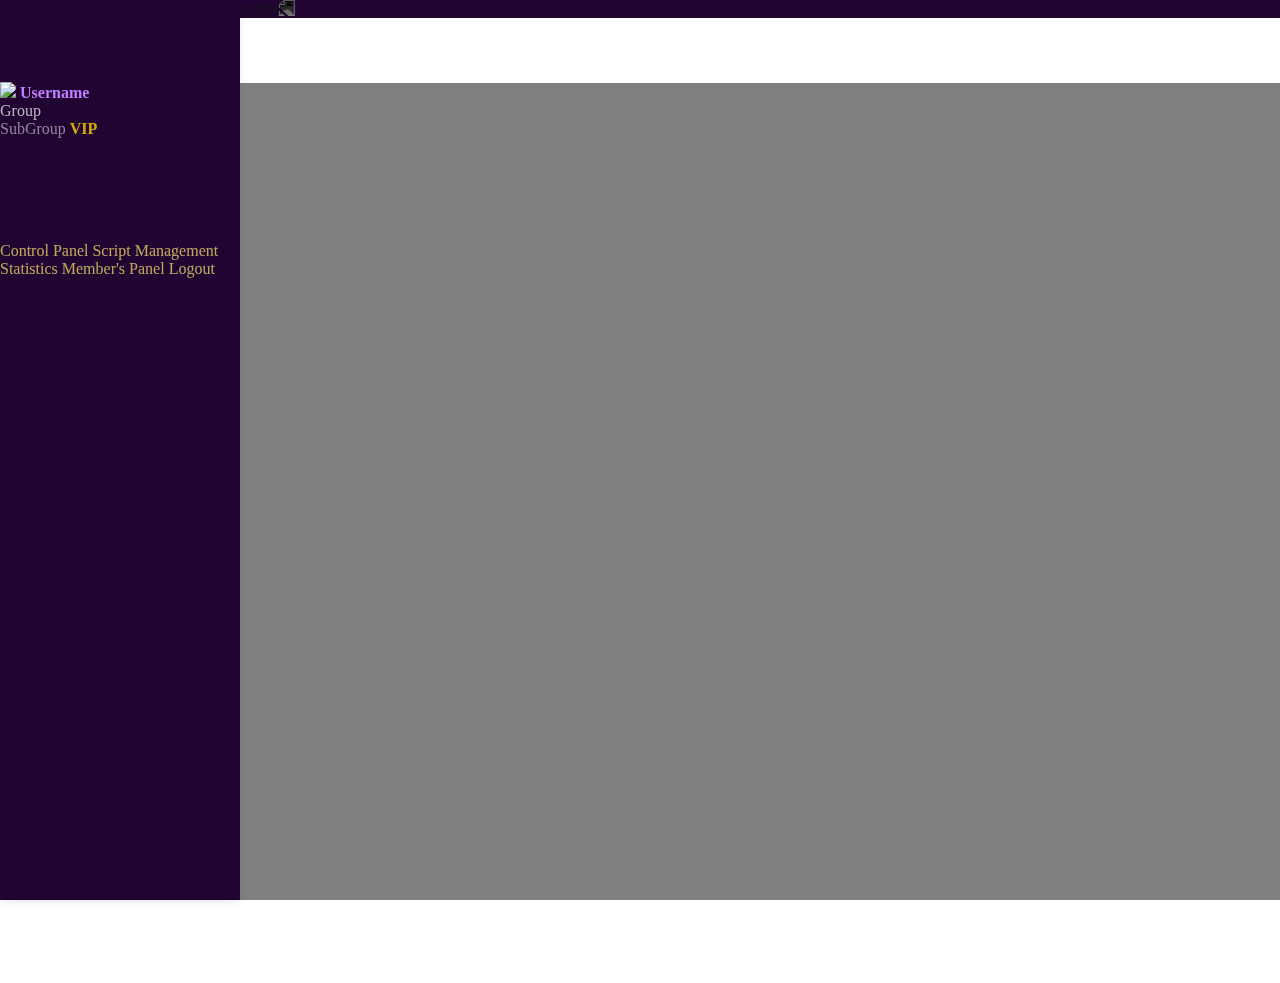
==== src/pages/console.html @ 8271b19d "Add files via upload" ====
<!--
    @title
        Project Pegasus
    @author
        d4nny - https://fantasy.cat/forums/index.php?members/d4nny.8927/
    @notes
        Be aware that some of these settings are be hardcoded. I also have no idea what I am doing :D
-->



<!DOCTYPE html>
<html lang="en">

<head>
    <!--Meta-->
    <title>Console | Project Pegasus</title>
    <link rel="icon" type="image/x-icon" href="../../assets/favicon.ico">
    <meta charset="UTF-8">
    <meta http-equiv="X-UA-Compatible" content="IE=edge">
    <meta name="viewport" content="width=device-width, initial-scale=1.0">

    <!--Scripts-->
    <script src="https://cdn.jsdelivr.net/npm/jquery@3.6.0/dist/jquery.min.js"></script>
    <script src="https://code.jquery.com/ui/1.13.1/jquery-ui.min.js"
        integrity="sha256-eTyxS0rkjpLEo16uXTS0uVCS4815lc40K2iVpWDvdSY=" crossorigin="anonymous"></script>
    <script src="https://cdn.jsdelivr.net/npm/bootstrap@5.0.2/dist/js/bootstrap.bundle.min.js"
        integrity="sha384-MrcW6ZMFYlzcLA8Nl+NtUVF0sA7MsXsP1UyJoMp4YLEuNSfAP+JcXn/tWtIaxVXM" crossorigin="anonymous">
    </script>
    <script src="https://unpkg.com/jquery.terminal/js/jquery.terminal.min.js"></script>
    <script src="https://cdn.jsdelivr.net/npm/jquery.terminal/js/ascii_table.js"></script>
  
    

    <script src="../../../js/fantasy.constellation.js"></script>
    <script src="../JS/constellation.js"></script>
    <script src="../JS/main.js"></script>
    <script src="../JS/console.js"></script>


    <!--Style-->
    <link rel="stylesheet" href="https://stackpath.bootstrapcdn.com/font-awesome/4.7.0/css/font-awesome.min.css">
    <link rel="stylesheet" href="https://unpkg.com/jquery.terminal/css/jquery.terminal.min.css" />
    <link rel="stylesheet" href="../css/menu.css">
    <link rel="stylesheet" href="../css/console.css">
    <link href="https://cdn.jsdelivr.net/npm/bootstrap@5.0.2/dist/css/bootstrap.min.css" rel="stylesheet"
        integrity="sha384-EVSTQN3/azprG1Anm3QDgpJLIm9Nao0Yz1ztcQTwFspd3yD65VohhpuuCOmLASjC" crossorigin="anonymous">

</head>






<body>
    <!--Main Navigation-->
    <header>
        <!-- Navbar -->
        <nav class="navbar navbar-expand-sm fixed-top">
            <div class="container-fluid">
                <a class="navbar-brand" href="#"><img style="width:40px;" class="logo rounded-pill"
                        src="https://i.imgur.com/EXtpDmr.png" alt="https://www.flaticon.com/authors/iconmark"></a>
                <ul id="controlBtns" hidden class="navbar-nav mx-auto">
                    <li class="nav-item">
                        <a class="nav-link" id="start_button" onclick="start_constellation()"
                            title="Start fantasy.constellation - Calibrate"><img
                                src="https://64.media.tumblr.com/1a4bad47e30b8e584251616f5ff4f0b4/284a3aef4dd92fd1-d6/s250x400/506462491e04d097a26b10e675c7ee57beaf6f71.png"></a>
                    </li>
                    <li class="nav-item">
                        <a class="nav-link" id="hwid_spoofer" onclick="fantasy_cmd(this, 'hwid_spoofer')"
                            title="HWID Spoofer/Trust Factor Eraser"><img
                                src="https://64.media.tumblr.com/8d37476f87ec234bf0f3be980c9aa2db/284a3aef4dd92fd1-5f/s250x400/0c3053a4f835ff151e5bdc18e4a29c727f13b130.png"></a>
                    </li>
                    <li class="nav-item">
                        <a class="nav-link" id="exit_button"
                            onclick="fantasy_cmd(this, 'exit'); $('#controlBtns').prop('hidden', true);"
                            title="Exit"><img
                                src="https://64.media.tumblr.com/22477a3135fd360e7098cd8d194bc743/284a3aef4dd92fd1-f3/s250x400/b48912068de6e33b633e253151c441fa35dedc90.png"></a>
                    </li>
                    <li class="nav-item">
                        <a class="nav-link" id="reload_scripts" onclick="fantasy_cmd(this, 'reload_scripts')"
                            title="Reload Lua Scripts"><img
                                src="https://64.media.tumblr.com/2963d5020ca68e3e76e85d61c418e428/284a3aef4dd92fd1-2a/s400x600/aa61fdc257810f431a22caf898fa011e4847ed03.png"></a>
                    </li>
                    <li class="nav-item">
                        <a class="nav-link" id="load_config" onclick="fantasy_cmd(this, 'load')"
                            title="Load Configuration"><img
                                src="https://64.media.tumblr.com/da711c2e708ab5fddc83b66757d85c2d/a66385f23c7bff8c-b5/s540x810/f5acdc9189ee2f188fc8baaa15e5c9d64850d1cf.png"></a>
                    </li>
                    <li class="nav-item">
                        <a class="nav-link" id="save_config" onclick="fantasy_cmd(this, 'save')"
                            title="Save Configuration"><img
                                src="https://64.media.tumblr.com/1782a6b1e63f9efeb2f438b95b5ce242/284a3aef4dd92fd1-e1/s540x810/050ed8b180b9f68698a0b852b6392790753300d5.png"></a>
                    </li>
                </ul>
            </div>
        </nav>



        <!-- Sidebar -->
        <nav id="sidebarMenu" class="collapse d-lg-block sidebar collapse">
            <div class="position-sticky">
                <div style="padding-top: 1rem; height: 10rem;" class="text-center container-fluid">
                    <a id="userProfile" href="#" class="text-decoration-none">
                        <img id="userAvatar" style="width:90px;" class="mx-auto d-block navbar-brand rounded-pill"
                            src="https://i.imgur.com/VTAeGDp.png">
                        <strong id="forumUsername" class="username--style6 username">Username</strong><br>
                        <span id="forumGroup" style="color: rgba(254,254,254,0.7);">Group</span><br>
                        <span id="forumSubGroup" style="color: rgba(254,254,254,0.5);">SubGroup</span>
                        <span id="forumGroupVIP" style="display: hidden; color: rgba(255,215,0, 0.8); font-weight: 600;">VIP</span>

                    </a>
                </div>
                <div class="selection list-group mt-5">
                    <a href="menu.html" class="hover text-decoration-none text-white-50 py-3" aria-current="true">
                        <i class="fas fa-tachometer-alt fa-fw me-3"></i><span>Control Panel</span>
                    </a>
                    <a href="scripts.html" class="hover text-decoration-none text-white-50 py-3">
                        <i class="fas fa-chart-area fa-fw me-3"></i><span>Script Management</span>
                    </a>
                    <a href="stats.html" class="hover text-decoration-none text-white-50 py-3">
                        <i class="fas fa-chart-area fa-fw me-3"></i><span>Statistics</span>
                    </a>
                    <a href="console.html" class="hover text-decoration-none text-white-50 py-3">
                        <i class="fas fa-chart-area fa-fw me-3"></i><span>Member's Panel</span>
                    </a>
                    <a onclick="logout();" href="#" class="hover text-decoration-none text-white-50 py-3">
                        <i class="fas fa-chart-area fa-fw me-3"></i><span>Logout</span>
                    </a>
                </div>
            </div>
        </nav>
    </header>




    <!--Main layout-->
    <main class="content-wrapper" style="margin-top: 65px;">
        <div class="container">
            <div id="cOutput" class="content">
                
            </div>
            <template id="greetings">
                 _____           _           _     _____                                          __       __      ___  
                |  __ \         (_)         | |   |  __ \                                        /_ |     /_ |    / _ \ 
                | |__) | __ ___  _  ___  ___| |_  | |__) |__  __ _  __ _ ___ _   _ ___   __   __  | |      | |   | | | |
                |  ___/ '__/ _ \| |/ _ \/ __| __| |  ___/ _ \/ _` |/ _` / __| | | / __|  \ \ / /  | |      | |   | | | |
                | |   | | | (_) | |  __/ (__| |_  | |  |  __/ (_| | (_| \__ \ |_| \__ \   \ V /   | |  _   | |_  | |_| |
                |_|   |_|  \___/| |\___|\___|\__| |_|   \___|\__, |\__,_|___/\__,_|___/    \_/    |_| (_)  |_(_)  \___/ 
                               _/ |                           __/ |                                                     
                              |__/                           |___/                                                                                                         
            </template>



        </div>
    </main>
</body>

</html>
---- src/css/menu.css ----
html, body {
  margin: 0; 
  height: 100%; 
  overflow-x: hidden; 
  overflow-y: auto;
}
body {
  color: rgba(254,254,254,0.8);
}
a{
  cursor:pointer;
}

.content-box {
  color: rgba(224,224,224,0.8);
  background: rgba(72, 25, 99, 0.3);
  width: max-content;
  padding: 10px;
  border-radius: 5px;
  border: 1px solid rgba(254,254,254,0.3);
  margin: 5px;
  position: absolute;
}

.content-box a {
  text-decoration: none;
  color: coral;
}
.container {
  position: relative;
  display: flex;
  color: white;
  height: 100vh;
}

.logo {
  -webkit-transform: scaleX(-1);
  transform: scaleX(-1);
  -webkit-filter: grayscale(1) invert(1);
  filter: grayscale(1) invert(1);
}
.navbar-nav img {
  -webkit-transform: scaleX(-1);
  transform: scaleX(-1);
  -webkit-filter: grayscale(1) invert(1);
  filter: grayscale(1) invert(1);
  width: 25px;
}
.navbar-nav > li{
  padding-right:30px;
}
#gameMenu {
  position: absolute;
  top: 50%; right: 50%;
  transform: translate(50%,-50%);
}



.row a {
  height: 70px;
  border-radius: 8px;
  text-decoration: none;
  text-align: center;
  line-height: 70px;
  font-size: 25px;
  background-color: rgb(33, 4, 50);
  font-weight: 600;
  
}
.row a:hover{
  background-color: #b40096;
} 
.skip {
  height: 70px;
  text-decoration: none;
  text-align: center;
  line-height: 45px;
  font-weight: 300 !important;
  font-size: 16px !important;
  background-color: transparent !important;
  cursor: pointer;
}

.content-wrapper {
  background-image: url(https://i.imgur.com/KvMqkHP.jpeg);
  background-size: cover;
  height: 100vh;
  background-repeat: no-repeat;
  background-position: center center;
  background-color: grey;
}
.navbar .nav-link {
  color: rgba(254,254,254,0.5);
}
.navbar .nav-link:hover {
  color: rgba(254,254,254);
}
@media (min-width: 991.98px) {
  main {
    padding-left: 240px;
  }
}

.navbar {
  z-index: 601;
  background-color: rgb(33, 4, 50);
}


.sidebar {
  background-color: rgb(33, 4, 50);
  position: fixed;
  top: 0;
  bottom: 0;
  left: 0;
  padding: 66px 0 0;
  box-shadow: 0 2px 5px 0 rgb(0 0 0 / 5%), 0 2px 10px 0 rgb(0 0 0 / 5%);
  width: 240px;
  z-index: 600;
}

.sidebar .hover:hover {
  color: #fbfbfb !important;
}

@media (max-width: 991.98px) {
  .sidebar {
    width: 100%;
  }
}

.sidebar-sticky {
  position: relative;
  top: 0;
  height: calc(100vh - 48px);
  padding-top: 0.5rem;
  overflow-x: hidden;
  overflow-y: auto;
}

a {
  text-decoration: none;
  color: rgba(255, 241, 111, 0.699);
}

input, button {
  border-radius: 5px;
  margin-bottom: 5px;
  color: rgba(255, 255, 255, 0.8);
  border: 1px solid rgba(254,254,254,0.3);
  background-color: rgba(53, 18, 73, 0.5);
}

input[type=checkbox]:checked {
  background: rgba(53, 18, 73, 0.3) !important;
  color: rgba(33, 4, 50, 0.9);
}


::-webkit-scrollbar {
  width: 5px;
}

::-webkit-scrollbar-track {
  box-shadow: inset 0 0 5px rgba(33, 4, 50, 0.9); 
  border-radius: 10px;
}
 
::-webkit-scrollbar-thumb {
  background:rgba(33, 4, 50, 0.9); 
  border-radius: 10px;
}

::-webkit-scrollbar-thumb:hover {
  background: rgba(33, 4, 50, 0.9); 
}

.username--banned {
  text-decoration: line-through
}

.username--style2 {
  color: #00FF00
}

.username--style3 {
  color: #e74c3c;
}

.username--style4 {
  color: mediumpurple;
}

.username--style6 {
  color: #bf80ff;
}

.username--style18 {
  color: green;
  -webkit-text-fill-color: transparent;
  background: -webkit-linear-gradient(transparent, transparent), url(https://media3.giphy.com/media/RGdmZ4EiSGJbXrUIsP/giphy.gif?cid=ecf05e47tm5p4hhlotzs89p77q2zzygvxcs06roc6pqpcgm6&rid=giphy.gif&ct=g) repeat;
  background: -o-linear-gradient(transparent, transparent);
  -webkit-background-clip: text;
  border: none;
  font-size: 1.0em
}

.username--style25 {
  color: blue;
  -webkit-text-fill-color: transparent;
  background: -webkit-linear-gradient(transparent, transparent), url(https://media1.giphy.com/media/dB66K4Kywc8gPVh6A7/giphy.gif?cid=790b7611bf8c977730c637e69732a3c18797606843c96a06&rid=giphy.gif&ct=g) repeat;
  background: -o-linear-gradient(transparent, transparent);
  -webkit-background-clip: text;
  border: none
}

.username--style28 {
  color: green;
  -webkit-text-fill-color: transparent;
  background: -webkit-linear-gradient(transparent, transparent), url(https://media.giphy.com/media/URZcG7uLd9h4s/giphy.gif) repeat;
  background: -o-linear-gradient(transparent, transparent);
  -webkit-background-clip: text;
  border: none;
  font-size: 1.0em
}

.username--style29 {
  color: red;
  -webkit-text-fill-color: transparent;
  background: -webkit-linear-gradient(transparent, transparent), url(https://fantasy.cat/members/images/glitter.gif) repeat;
  background: -o-linear-gradient(transparent, transparent);
  -webkit-background-clip: text;
  border: none;
  font-size: 1.0em
}

.username--style31 {
  color: #809fff
}

.userBanner {
  font-size: 75%;
  font-weight: 400;
  font-style: normal;
  padding: 1px 15px;
  border: 1px solid transparent;
  border-radius: 2px;
  text-align: center;
  display: inline-block
}

.userBanner strong {
  font-weight: inherit
}

.userBanner.userBanner--hidden {
  background: none;
  border: none;
  box-shadow: none
}

.userBanner.userBanner--staff,
.userBanner.userBanner--primary {
  color: #dbdaea;
  background: #202038;
  border-color: #333358
}

.userBanner.userBanner--accent {
  color: #fff;
  background: rgba(69, 67, 117, 0.9);
  border-color: rgba(88, 85, 149, 0.9)
}
---- src/css/console.css ----
body, html{
    overflow: hidden;
}

.terminal {
    width: 100% !important;
    height: 90% !important;
    border: 1px solid rgba(254,254,254,0.4);
    border-radius: 5px;
    background-color: rgba(29, 29, 29, 0.6);
}

.cmd, .cmd div, .cmd span[data-text]:not(.cmd-inverted):not(.token):not(.emoji), .terminal-output>:not(.raw) a, .terminal-output>:not(.raw) div, .terminal-output>:not(.raw) span[data-text]:not(.token):not(.inverted):not(.terminal-inverted):not(.cmd-inverted):not(.terminal-error):not(.emoji), .terminal.external [data-text]{
    background: transparent;
}

.content {
    margin-top: 5px;
    width: 100%;
}
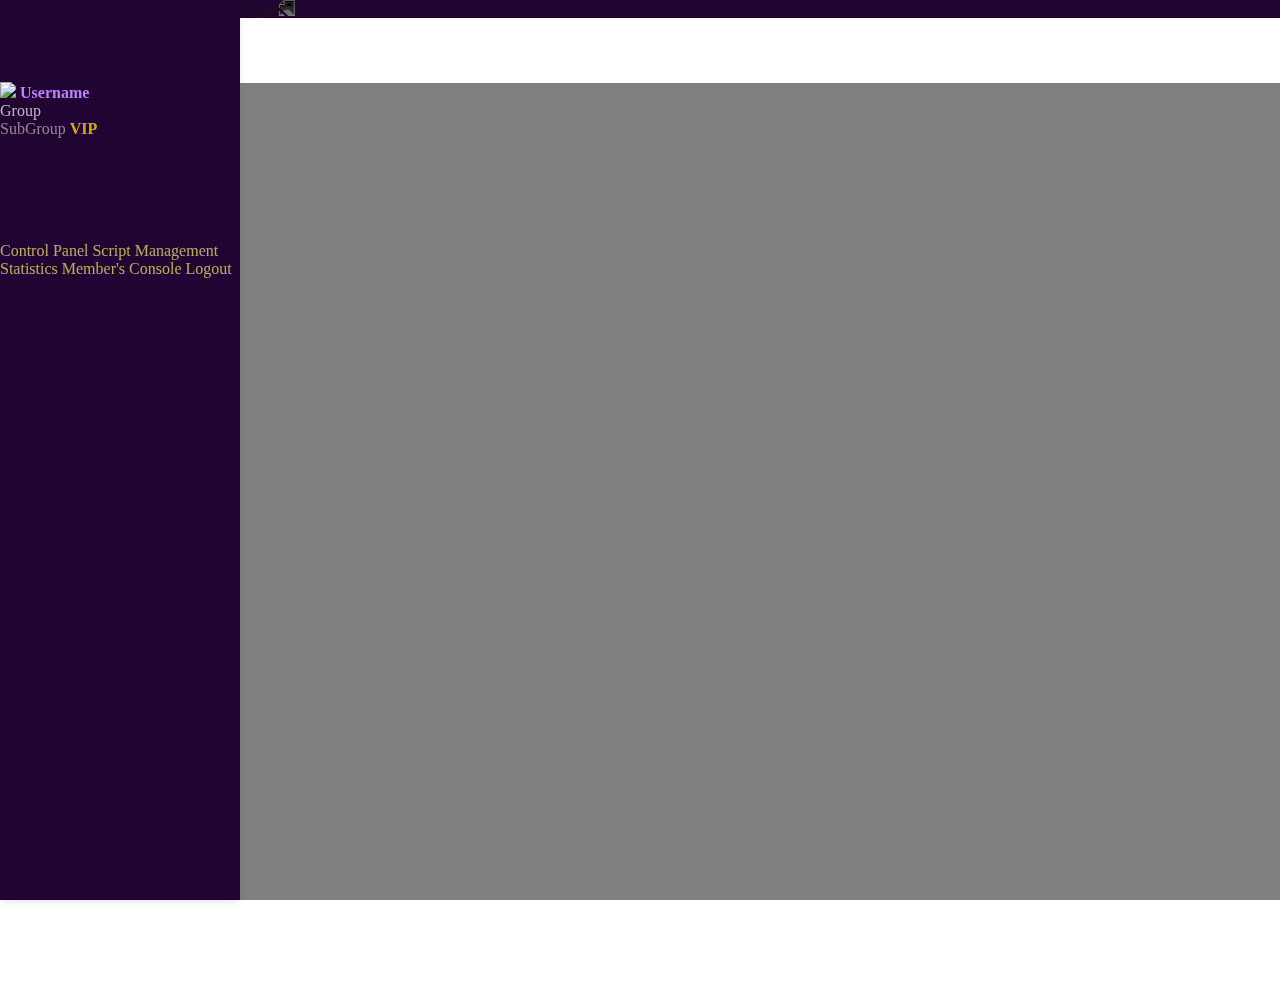
==== commit 7aaebdf5: "Add files via upload" ====
--- a/src/pages/console.html
+++ b/src/pages/console.html
@@ -32,7 +32,7 @@
   
     
 
-    <script src="../../../js/fantasy.constellation.js"></script>
+    <script src="../../js/fantasy.constellation.js"></script>
     <script src="../JS/constellation.js"></script>
     <script src="../JS/main.js"></script>
     <script src="../JS/console.js"></script>
@@ -124,7 +124,7 @@
                         <i class="fas fa-chart-area fa-fw me-3"></i><span>Statistics</span>
                     </a>
                     <a href="console.html" class="hover text-decoration-none text-white-50 py-3">
-                        <i class="fas fa-chart-area fa-fw me-3"></i><span>Member's Panel</span>
+                        <i class="fas fa-chart-area fa-fw me-3"></i><span>Member's Console</span>
                     </a>
                     <a onclick="logout();" href="#" class="hover text-decoration-none text-white-50 py-3">
                         <i class="fas fa-chart-area fa-fw me-3"></i><span>Logout</span>
@@ -144,14 +144,14 @@
                 
             </div>
             <template id="greetings">
-                 _____           _           _     _____                                          __       __      ___  
-                |  __ \         (_)         | |   |  __ \                                        /_ |     /_ |    / _ \ 
-                | |__) | __ ___  _  ___  ___| |_  | |__) |__  __ _  __ _ ___ _   _ ___   __   __  | |      | |   | | | |
-                |  ___/ '__/ _ \| |/ _ \/ __| __| |  ___/ _ \/ _` |/ _` / __| | | / __|  \ \ / /  | |      | |   | | | |
-                | |   | | | (_) | |  __/ (__| |_  | |  |  __/ (_| | (_| \__ \ |_| \__ \   \ V /   | |  _   | |_  | |_| |
-                |_|   |_|  \___/| |\___|\___|\__| |_|   \___|\__, |\__,_|___/\__,_|___/    \_/    |_| (_)  |_(_)  \___/ 
-                               _/ |                           __/ |                                                     
-                              |__/                           |___/                                                                                                         
+                 _____           _           _     _____                                      __   ___    ___  
+                |  __ \         (_)         | |   |  __ \                                    /_ | |__ \  / _ \ 
+                | |__) | __ ___  _  ___  ___| |_  | |__) |__  __ _  __ _ ___ _   _ ___  __   _| |    ) || | | |
+                |  ___/ '__/ _ \| |/ _ \/ __| __| |  ___/ _ \/ _` |/ _` / __| | | / __| \ \ / / |   / / | | | |
+                | |   | | | (_) | |  __/ (__| |_  | |  |  __/ (_| | (_| \__ \ |_| \__ \  \ V /| |_ / /_ | |_| |
+                |_|   |_|  \___/| |\___|\___|\__| |_|   \___|\__, |\__,_|___/\__,_|___/   \_/ |_(_)____(_)___/ 
+                               _/ |                           __/ |                                            
+                              |__/                           |___/                                                                                                                                           
             </template>
 
 
--- a/src/css/menu.css
+++ b/src/css/menu.css
@@ -2,7 +2,7 @@
   margin: 0; 
   height: 100%; 
   overflow-x: hidden; 
-  overflow-y: auto;
+  overflow-y: hidden;
 }
 body {
   color: rgba(254,254,254,0.8);
@@ -10,10 +10,13 @@
 a{
   cursor:pointer;
 }
+#lua:empty {
+  display:none;
+}
 
 .content-box {
   color: rgba(224,224,224,0.8);
-  background: rgba(72, 25, 99, 0.3);
+  background: rgba(47,0,74,0.55);
   width: max-content;
   padding: 10px;
   border-radius: 5px;
